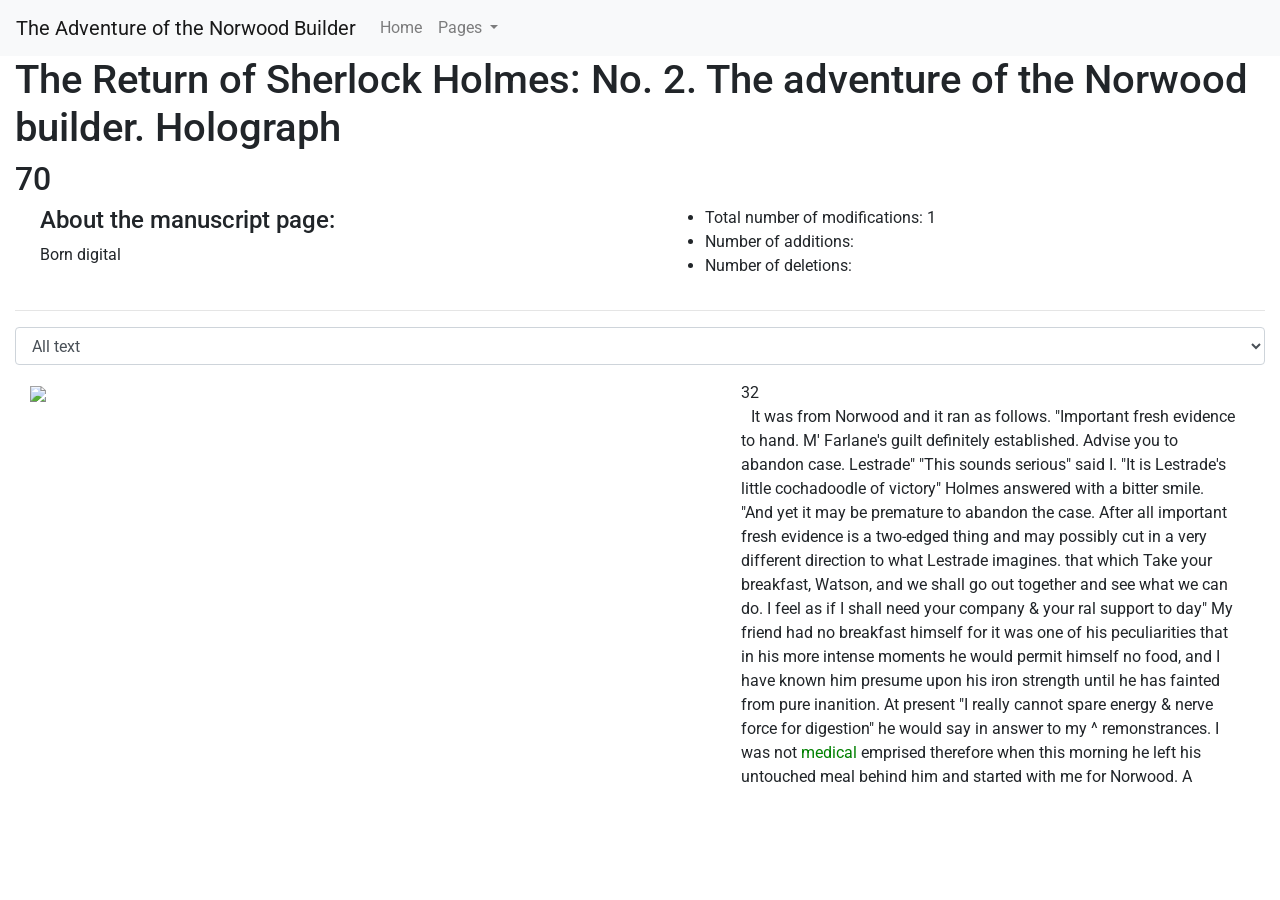
==== 0070_070 TEI Digital Edition.html @ 51742d33 "second_commit" ====
<!-- RENAME THIS FILE TO MATCH YOUR PAGE NAME **EXACTLY** -->

<!DOCTYPE html>
<html lang="en">
  <head>
    <meta charset="utf-8".>
    <meta name="viewport" content="width=device-width, initial-scale=1, shrink-to-fit=no"/>

    <link rel="stylesheet" href="https://stackpath.bootstrapcdn.com/bootstrap/4.3.1/css/bootstrap.min.css" integrity="sha384-ggOyR0iXCbMQv3Xipma34MD+dH/1fQ784/j6cY/iJTQUOhcWr7x9JvoRxT2MZw1T" crossorigin="anonymous">

    <script src="https://unpkg.com/mirador@latest/dist/mirador.min.js"></script>
    <link rel="stylesheet" href="https://fonts.googleapis.com/css?family=Roboto:300,400,500">

    <title>The Adventure of the Norwood Builder Digital Edition (Light)</title>
    <link href="style.css" rel="stylesheet">
  </head>

  <body>
    <nav class="navbar navbar-expand-lg navbar-light bg-light">
      <a class="navbar-brand" href="#">The Adventure of the Norwood Builder</a>
      <button class="navbar-toggler" type="button" data-toggle="collapse" data-target="#navbarNavDropdown" aria-controls="navbarNavDropdown" aria-expanded="false" aria-label="Toggle navigation">
        <span class="navbar-toggler-icon"></span>
      </button>
      <div class="collapse navbar-collapse" id="navbarNavDropdown">
        <ul class="navbar-nav">
          <a class="nav-link" href="index.html">Home</a>
          <li class="nav-item dropdown">
            <a class="nav-link dropdown-toggle" href="#" id="navbarDropdownMenuLink" role="button" data-toggle="dropdown" aria-haspopup="true" aria-expanded="false">
              Pages
            </a>
            <div class="dropdown-menu" aria-labelledby="navbarDropdownMenuLink">
              <!-- change the href and the text to exactly match your page number -->
              <a class="dropdown-item" href="0070_070.html">70</a>
            </div>
          </li>
        </ul>
      </div>
    </nav>
    <div class="container-fluid">
      <h1>The Return of Sherlock Holmes: No. 2. The adventure of the Norwood builder. Holograph</h1>
      
      <!-- change the content of this h2 to match your page number -->
      <h2 id='folio'>70</h2>
      <div id="stats"></div>
      <div class="form-group">
        <select class="form-control" id="sel-version" onChange="selectVersion(event)">
          <option value="all">All text</option>
          <option value="final">Final text (only additions)</option>
          <option value="first">First draft (no edits)</option>
        </select>
      </div>
      <div class="row">
        <div class="col-5">  
            <!-- change the src of this img to exactly match your page number -->
            <img src="0070_070_33v.jpeg" />
        </div>
        <div class="col-7" id="text"></div>
      </div>
    </div>
    <script src="https://code.jquery.com/jquery-3.3.1.min.js" crossorigin="anonymous"></script>
    <script src="https://cdnjs.cloudflare.com/ajax/libs/popper.js/1.14.7/umd/popper.min.js" integrity="sha384-UO2eT0CpHqdSJQ6hJty5KVphtPhzWj9WO1clHTMGa3JDZwrnQq4sF86dIHNDz0W1" crossorigin="anonymous"></script>
    <script src="https://stackpath.bootstrapcdn.com/bootstrap/4.3.1/js/bootstrap.min.js" integrity="sha384-JjSmVgyd0p3pXB1rRibZUAYoIIy6OrQ6VrjIEaFf/nJGzIxFDsf4x0xIM+B07jRM" crossorigin="anonymous"></script>
    <script src="script.js"></script>
  </body>
</html>
---- style.css ----
body {

}
.starter-template {
  padding: 40px 15px;
  text-align: center;
}

img {
    max-width: 100%;
}

p {
    text-indent: 10px;
}

.row {
    width: 100%;
    margin-left: 0;
}

.col {
  margin-left: 10px;
  margin-right: 10px;
}

.add {
  color: green;
}

.del {
  text-decoration: line-through;
}
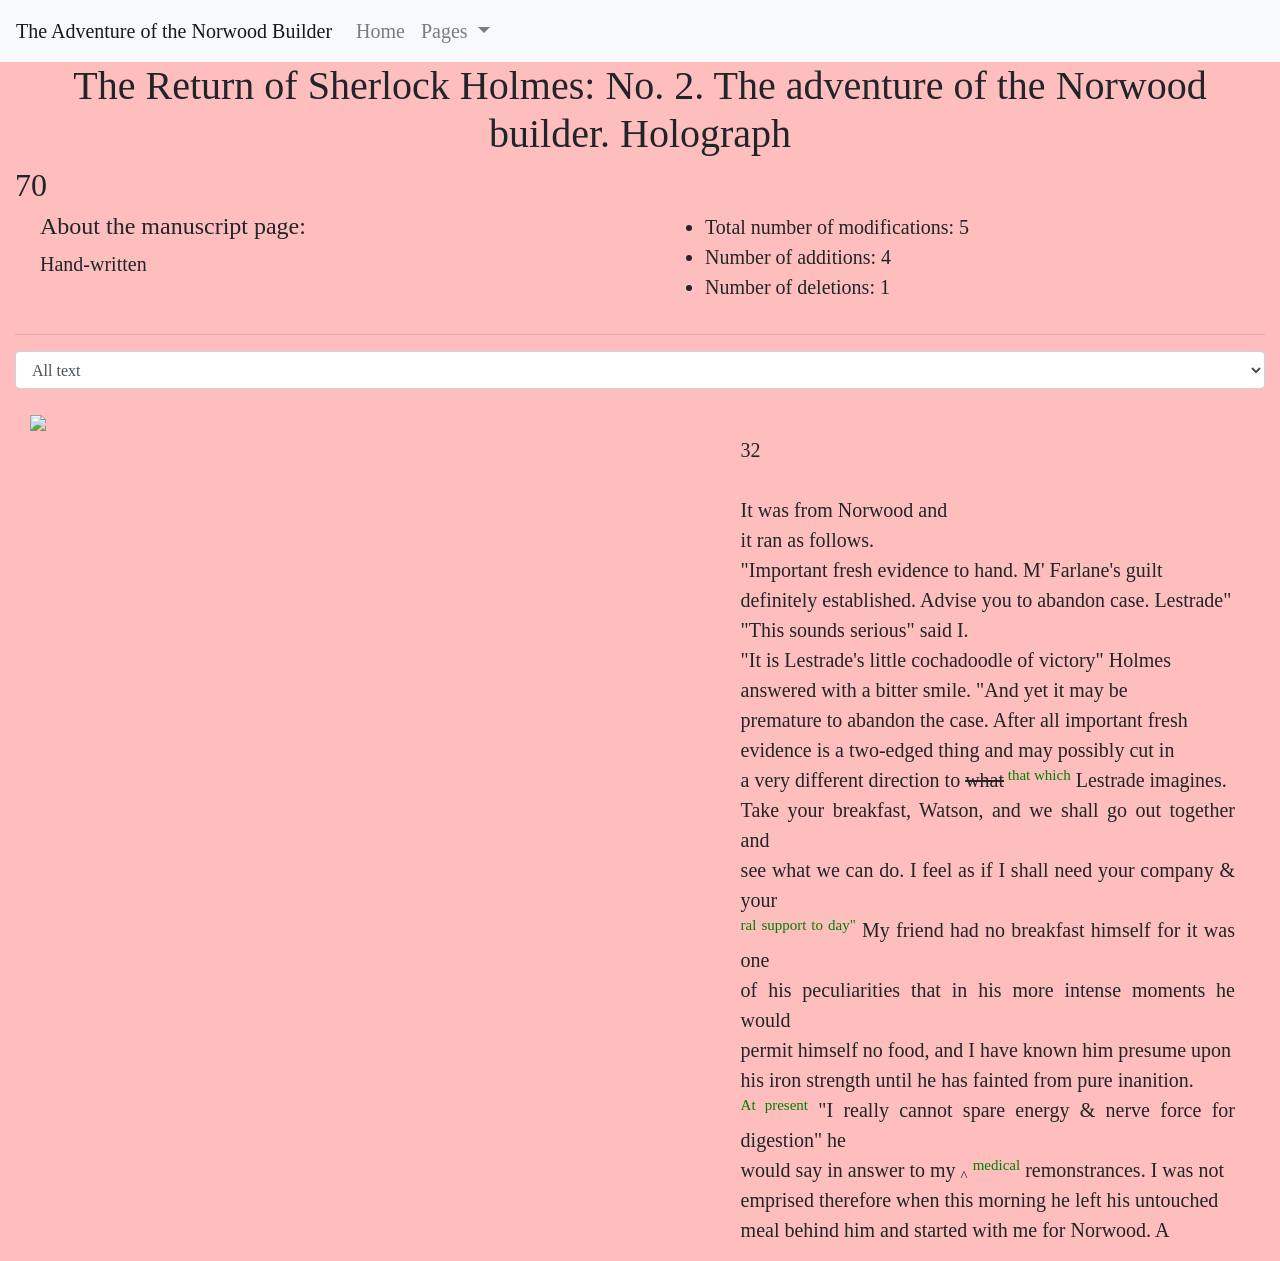
==== commit 1aebcf99: "31c" ====
--- a/0070_070 TEI Digital Edition.html
+++ b/0070_070 TEI Digital Edition.html
@@ -13,6 +13,8 @@
 
     <title>The Adventure of the Norwood Builder Digital Edition (Light)</title>
     <link href="style.css" rel="stylesheet">
+    <link rel="icon" type="image/x-icon" href="png sherlock holmes sticker.png">
+
   </head>
 
   <body>
@@ -30,7 +32,7 @@
             </a>
             <div class="dropdown-menu" aria-labelledby="navbarDropdownMenuLink">
               <!-- change the href and the text to exactly match your page number -->
-              <a class="dropdown-item" href="0070_070.html">70</a>
+              <a class="dropdown-item" href="0070_070 TEI Digital Edition.html">70</a>
             </div>
           </li>
         </ul>
@@ -52,7 +54,7 @@
       <div class="row">
         <div class="col-5">  
             <!-- change the src of this img to exactly match your page number -->
-            <img src="0070_070_33v.jpeg" />
+            <img src="0070_070_33v.jpeg"/>
         </div>
         <div class="col-7" id="text"></div>
       </div>
--- a/style.css
+++ b/style.css
@@ -1,13 +1,22 @@
 body {
-
+  background-color:#ffbebe;
+  font-family:'Times New Roman', Times, serif;
+  text-align: justify;
+  font-size: 20px;
 }
 .starter-template {
   padding: 40px 15px;
   text-align: center;
 }
 
+img.portrait {
+    max-width: 100%;
+    height: 500px;
+    float: right;
+}
+
 img {
-    max-width: 100%;
+  max-width:100%
 }
 
 p {
@@ -32,3 +41,11 @@
   text-decoration: line-through;
 }
 
+table, th, td {
+  border: 1px solid black;
+  text-align: center;
+}
+
+h1 {
+  text-align: center;
+}
